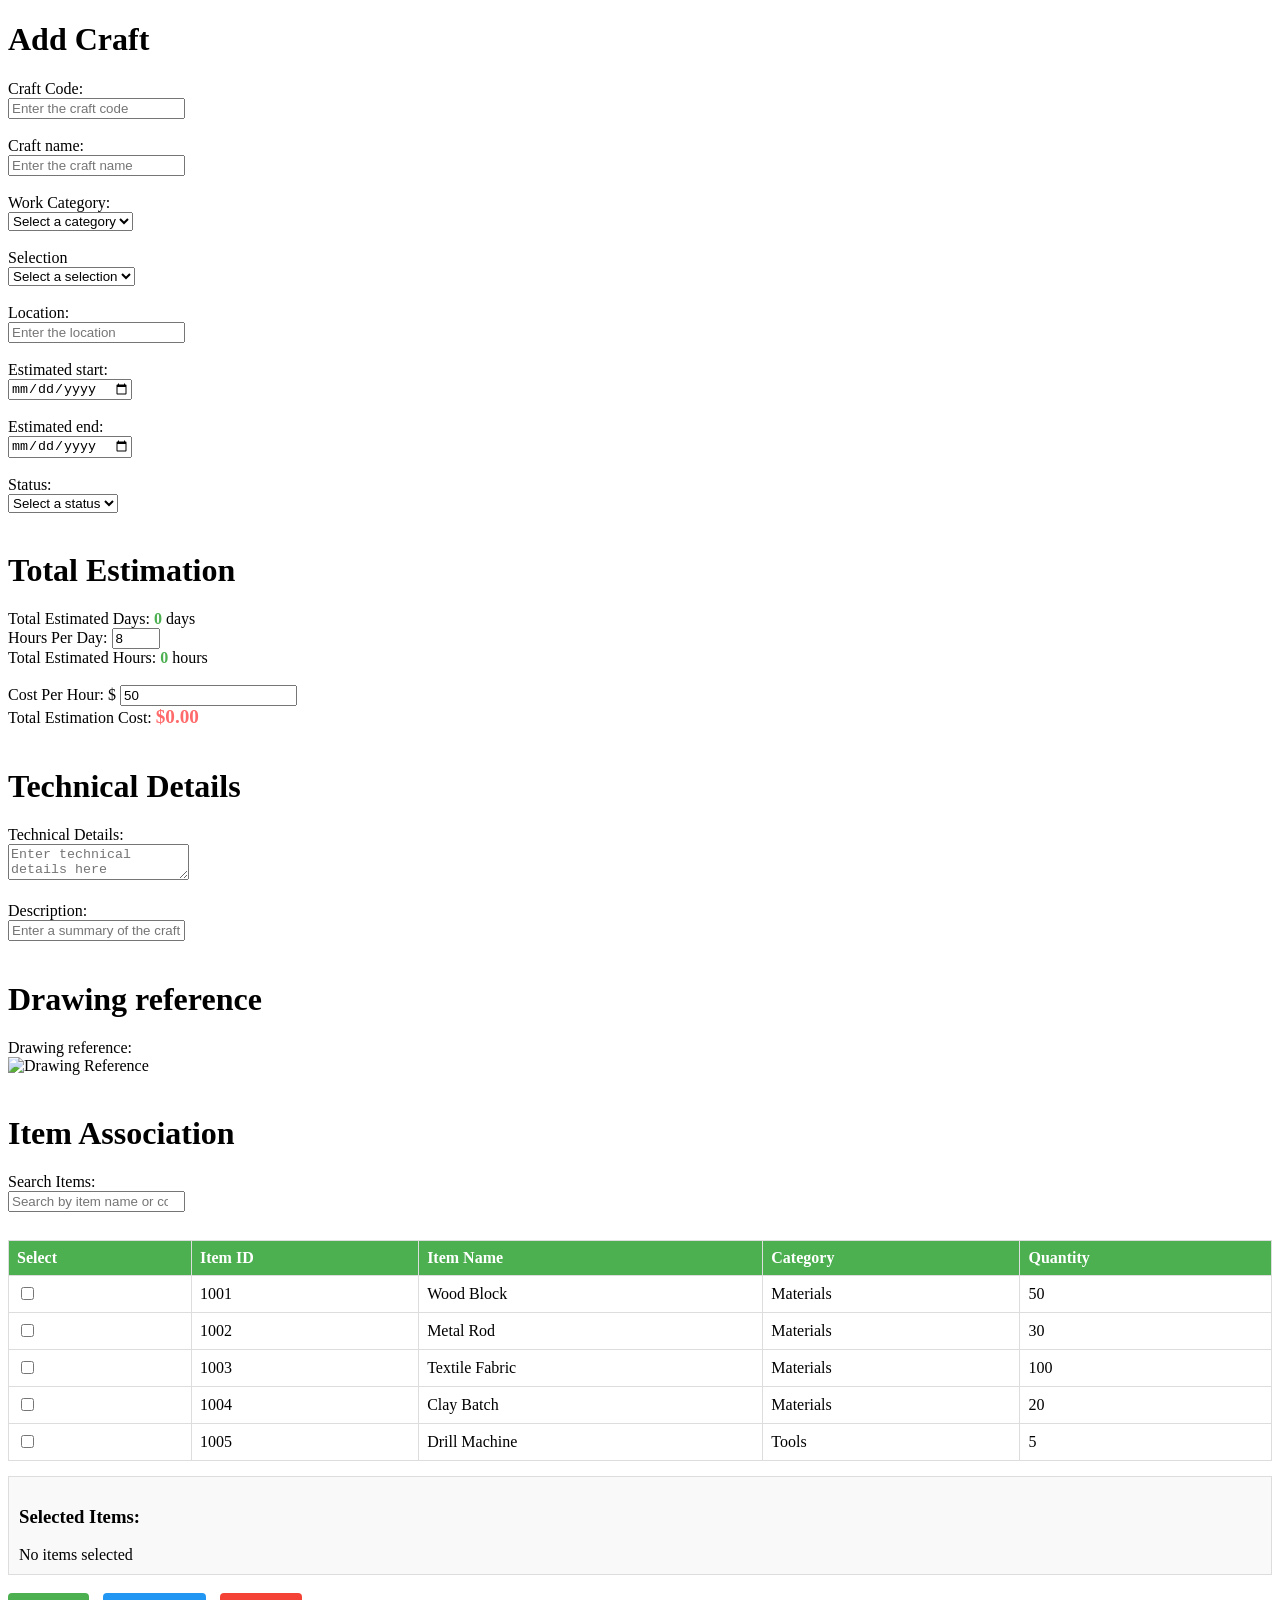
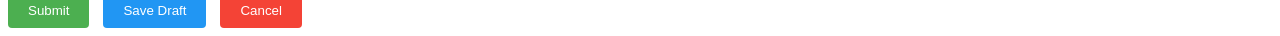
==== index.html @ 53a047b5 "changed addcraft to index" ====
<!DOCTYPE html>
<html>

<head>
    <meta charset="UTF-8">
    <title>Add Craft</title>
     <meta charset="UTF-8">
    <title>Add Craft</title>
    <style>
        #itemTable {
            width: 100%;
            border-collapse: collapse;
            margin-top: 10px;
        }
        #itemTable th, #itemTable td {
            border: 1px solid #ddd;
            padding: 8px;
            text-align: left;
        }
        #itemTable th {
            background-color: #4CAF50;
            color: white;
        }
        #itemTable tr:hover {
            background-color: #f5f5f5;
        }
        .select-checkbox {
            cursor: pointer;
        }
        .selected-items {
            margin-top: 15px;
            padding: 10px;
            background-color: #f9f9f9;
            border: 1px solid #ddd;
        }
    </style>
</head>

<body>
    <h1>Add Craft</h1>
    <form id="frmAddProduct" action="./summary.html" method="get">
        <label id="lblcraftcode" for="code">Craft Code:</label><br>
        <input type="number" id="code" name="code" placeholder="Enter the craft code" required><br><br>
        <label id="lblcraftname">Craft name:</label><br>
        <input type="text" id="name" name="name" placeholder="Enter the craft name" required><br><br>
        <label id="lblcategory" for="ddlcategory">Work Category:</label><br>
        <select id="ddlcategory" name="ddlcategory" required>
            <option value="">Select a category</option>
            <option value="Woodwork">Woodwork</option>
            <option value="Metalwork">Metalwork</option>
            <option value="Textiles">Textiles</option>
            <option value="Ceramics">Ceramics</option>
        </select><br><br>
        <label id="lblselection" for="ddlselection">Selection</label><br>
        <select id="ddlselection" name="ddlselection" required>
            <option value="">Select a selection</option>
            <option value="Handmade">Handmade</option>
            <option value="Machine-made">Machine-made</option>
        </select><br><br>
        <label id="lbllocation" for="location">Location:</label><br>
        <input type="text" id="location" name="location" placeholder="Enter the location" required><br><br>
        <label id="lblEstimatedstart" for="Estimatedstart">Estimated start:</label><br>
        <input type="date" id="Estimatedstart" name="Estimatedstart" required><br><br>
        <label id="lblEstimatedend" for="Estimatedend">Estimated end:</label><br>
        <input type="date" id="Estimatedend" name="Estimatedend" required><br><br>
        <label id="lblstatus" for="ddlstatus">Status:</label><br>
        <select id="ddlstatus" name="ddlstatus" required>
            <option value="">Select a status</option>
            <option value="Not Started">Not Started</option>
            <option value="In Progress">In Progress</option>
            <option value="Completed">Completed</option>
        </select><br><br>
        <h1>Total Estimation</h1>
        <label id="lblTotalDays">Total Estimated Days: </label>
        <span id="totalDays" style="font-weight: bold; color: #4CAF50;">0</span> days<br>
        <label id="lblhoursPerDay" for="hoursPerDay">Hours Per Day: </label>
        <input type="number" id="hoursPerDay" name="hoursPerDay" placeholder="Enter hours per day" value="8" min="1" max="24" onchange="calculateEstimation()"><br>
        <label id="lblTotalHours">Total Estimated Hours: </label>
        <span id="totalHours" style="font-weight: bold; color: #4CAF50;">0</span> hours<br><br>
        <label id="lblcostPerHour" for="costPerHour">Cost Per Hour: $</label>
        <input type="number" id="costPerHour" name="costPerHour" placeholder="Enter cost per hour" value="50" min="0" step="0.01" onchange="calculateEstimation()"><br>
        <label id="lblTotalCost">Total Estimation Cost: </label>
        <span id="totalCost" style="font-weight: bold; color: #ff6b6b; font-size: 1.2em;">$0.00</span><br><br>
        <h1>Technical Details</h1>
        <label id="lbltechnicaldetails" for="technicaldetails">Technical Details:</label><br>
        <textarea id="technicaldetails" name="technicaldetails" placeholder="Enter technical details here"
            ></textarea><br><br>
        <label id="lblDescription" for="description">Description:</label><br>
        <input type="text" id="description" name="description" placeholder="Enter a summary of the craft details"
            required><br><br>
            <h1>Drawing reference</h1>
            <label id="lbldrawingreference" for="drawingreference">Drawing reference:</label><br>
        <img src="images/drawing-reference.jpg" alt="Drawing Reference"><br><br>
        
        <h1>Item Association</h1>
        <label id="lblitem" for="searchItem">Search Items:</label><br>
        <input type="search" id="searchItem" name="searchItem" placeholder="Search by item name or code" onkeyup="filterTable()"><br><br>
        
        <table id="itemTable">
            <thead>
                <tr>
                    <th>Select</th>
                    <th>Item ID</th>
                    <th>Item Name</th>
                    <th>Category</th>
                    <th>Quantity</th>
                </tr>
            </thead>
            <tbody id="tableBody">
                <tr>
                    <td><input type="checkbox" class="select-checkbox" value="1"></td>
                    <td>1001</td>
                    <td>Wood Block</td>
                    <td>Materials</td>
                    <td>50</td>
                </tr>
                <tr>
                    <td><input type="checkbox" class="select-checkbox" value="2"></td>
                    <td>1002</td>
                    <td>Metal Rod</td>
                    <td>Materials</td>
                    <td>30</td>
                </tr>
                <tr>
                    <td><input type="checkbox" class="select-checkbox" value="3"></td>
                    <td>1003</td>
                    <td>Textile Fabric</td>
                    <td>Materials</td>
                    <td>100</td>
                </tr>
                <tr>
                    <td><input type="checkbox" class="select-checkbox" value="4"></td>
                    <td>1004</td>
                    <td>Clay Batch</td>
                    <td>Materials</td>
                    <td>20</td>
                </tr>
                <tr>
                    <td><input type="checkbox" class="select-checkbox" value="5"></td>
                    <td>1005</td>
                    <td>Drill Machine</td>
                    <td>Tools</td>
                    <td>5</td>
                </tr>
            </tbody>
        </table>
        
        <div class="selected-items">
            <h3>Selected Items:</h3>
            <input type="hidden" id="selectedItems" name="selectedItems">
            <div id="selectedItemsList">No items selected</div>
        </div><br>
        <input type="submit" id="btnSubmit" value="Submit" style="background-color: #4CAF50; color: white; padding: 10px 20px; border: none; border-radius: 4px; cursor: pointer; margin-right: 10px;">
        <input type="submit" id="btnSaveDraft" value="Save Draft" style="background-color: #2196F3; color: white; padding: 10px 20px; border: none; border-radius: 4px; cursor: pointer; margin-right: 10px;">
        <input type="button" id="btnCancel" value="Cancel" onclick="confirmCancel()" style="background-color: #f44336; color: white; padding: 10px 20px; border: none; border-radius: 4px; cursor: pointer;">
    </form>

    <script>
        // Filter table based on search input
        function filterTable() {
            const searchValue = document.getElementById('searchItem').value.toLowerCase();
            const tableRows = document.querySelectorAll('#tableBody tr');
            
            tableRows.forEach(row => {
                const itemName = row.cells[2].textContent.toLowerCase();
                const itemId = row.cells[1].textContent.toLowerCase();
                
                if (itemName.includes(searchValue) || itemId.includes(searchValue)) {
                    row.style.display = '';
                } else {
                    row.style.display = 'none';
                }
            });
        }
        
        // Handle checkbox selection
        document.querySelectorAll('.select-checkbox').forEach(checkbox => {
            checkbox.addEventListener('change', updateSelectedItems);
        });
        
        function updateSelectedItems() {
            const selectedCheckboxes = document.querySelectorAll('.select-checkbox:checked');
            const selectedItems = [];
            let selectedItemsList = '';
            
            selectedCheckboxes.forEach(checkbox => {
                const row = checkbox.closest('tr');
                const itemId = row.cells[1].textContent;
                const itemName = row.cells[2].textContent;
                
                selectedItems.push({
                    id: itemId,
                    name: itemName
                });
                
                selectedItemsList += `<p>• ${itemName} (ID: ${itemId})</p>`;
            });
            
            // Update the hidden field with selected items
            document.getElementById('selectedItems').value = JSON.stringify(selectedItems);
            
            // Update the display
            const listDiv = document.getElementById('selectedItemsList');
            if (selectedItemsList === '') {
                listDiv.innerHTML = 'No items selected';
            } else {
                listDiv.innerHTML = selectedItemsList;
            }
        }
        
        // Calculate total estimation (days, hours, and cost)
        function calculateEstimation() {
            const startDate = new Date(document.getElementById('Estimatedstart').value);
            const endDate = new Date(document.getElementById('Estimatedend').value);
            const hoursPerDay = parseInt(document.getElementById('hoursPerDay').value) || 8;
            const costPerHour = parseFloat(document.getElementById('costPerHour').value) || 0;
            
            if (startDate && endDate && startDate <= endDate) {
                // Calculate difference in days
                const timeDifference = endDate - startDate;
                const totalDays = Math.ceil(timeDifference / (1000 * 60 * 60 * 24)) + 1;
                const totalHours = totalDays * hoursPerDay;
                const totalCost = totalHours * costPerHour;
                
                document.getElementById('totalDays').textContent = totalDays;
                document.getElementById('totalHours').textContent = totalHours;
                document.getElementById('totalCost').textContent = '$' + totalCost.toFixed(2);
            } else {
                document.getElementById('totalDays').textContent = '0';
                document.getElementById('totalHours').textContent = '0';
                document.getElementById('totalCost').textContent = '$0.00';
            }
        }
        
        // Add event listeners for date changes and cost inputs
        document.getElementById('Estimatedstart').addEventListener('change', calculateEstimation);
        document.getElementById('Estimatedend').addEventListener('change', calculateEstimation);
        
        // Cancel button functionality
        function confirmCancel() {
            if (confirm('Are you sure you want to cancel? Any unsaved changes will be lost.')) {
                window.history.back();
            }
        }
        
        // Save Draft functionality - Save form data to localStorage
        document.getElementById('btnSaveDraft').addEventListener('click', function(event) {
            event.preventDefault();
            
            // Collect all form data
            const formData = {
                code: document.getElementById('code').value,
                name: document.getElementById('name').value,
                ddlcategory: document.getElementById('ddlcategory').value,
                ddlselection: document.getElementById('ddlselection').value,
                location: document.getElementById('location').value,
                Estimatedstart: document.getElementById('Estimatedstart').value,
                Estimatedend: document.getElementById('Estimatedend').value,
                ddlstatus: document.getElementById('ddlstatus').value,
                hoursPerDay: document.getElementById('hoursPerDay').value,
                costPerHour: document.getElementById('costPerHour').value,
                technicaldetails: document.getElementById('technicaldetails').value,
                description: document.getElementById('description').value,
                selectedItems: document.getElementById('selectedItems').value,
                timestamp: new Date().toLocaleString()
            };
            
            // Save to localStorage
            localStorage.setItem('craftFormDraft', JSON.stringify(formData));
            
            // Show confirmation message
            alert('Draft saved successfully at ' + formData.timestamp);
        });
    </script>
</body>

</html>
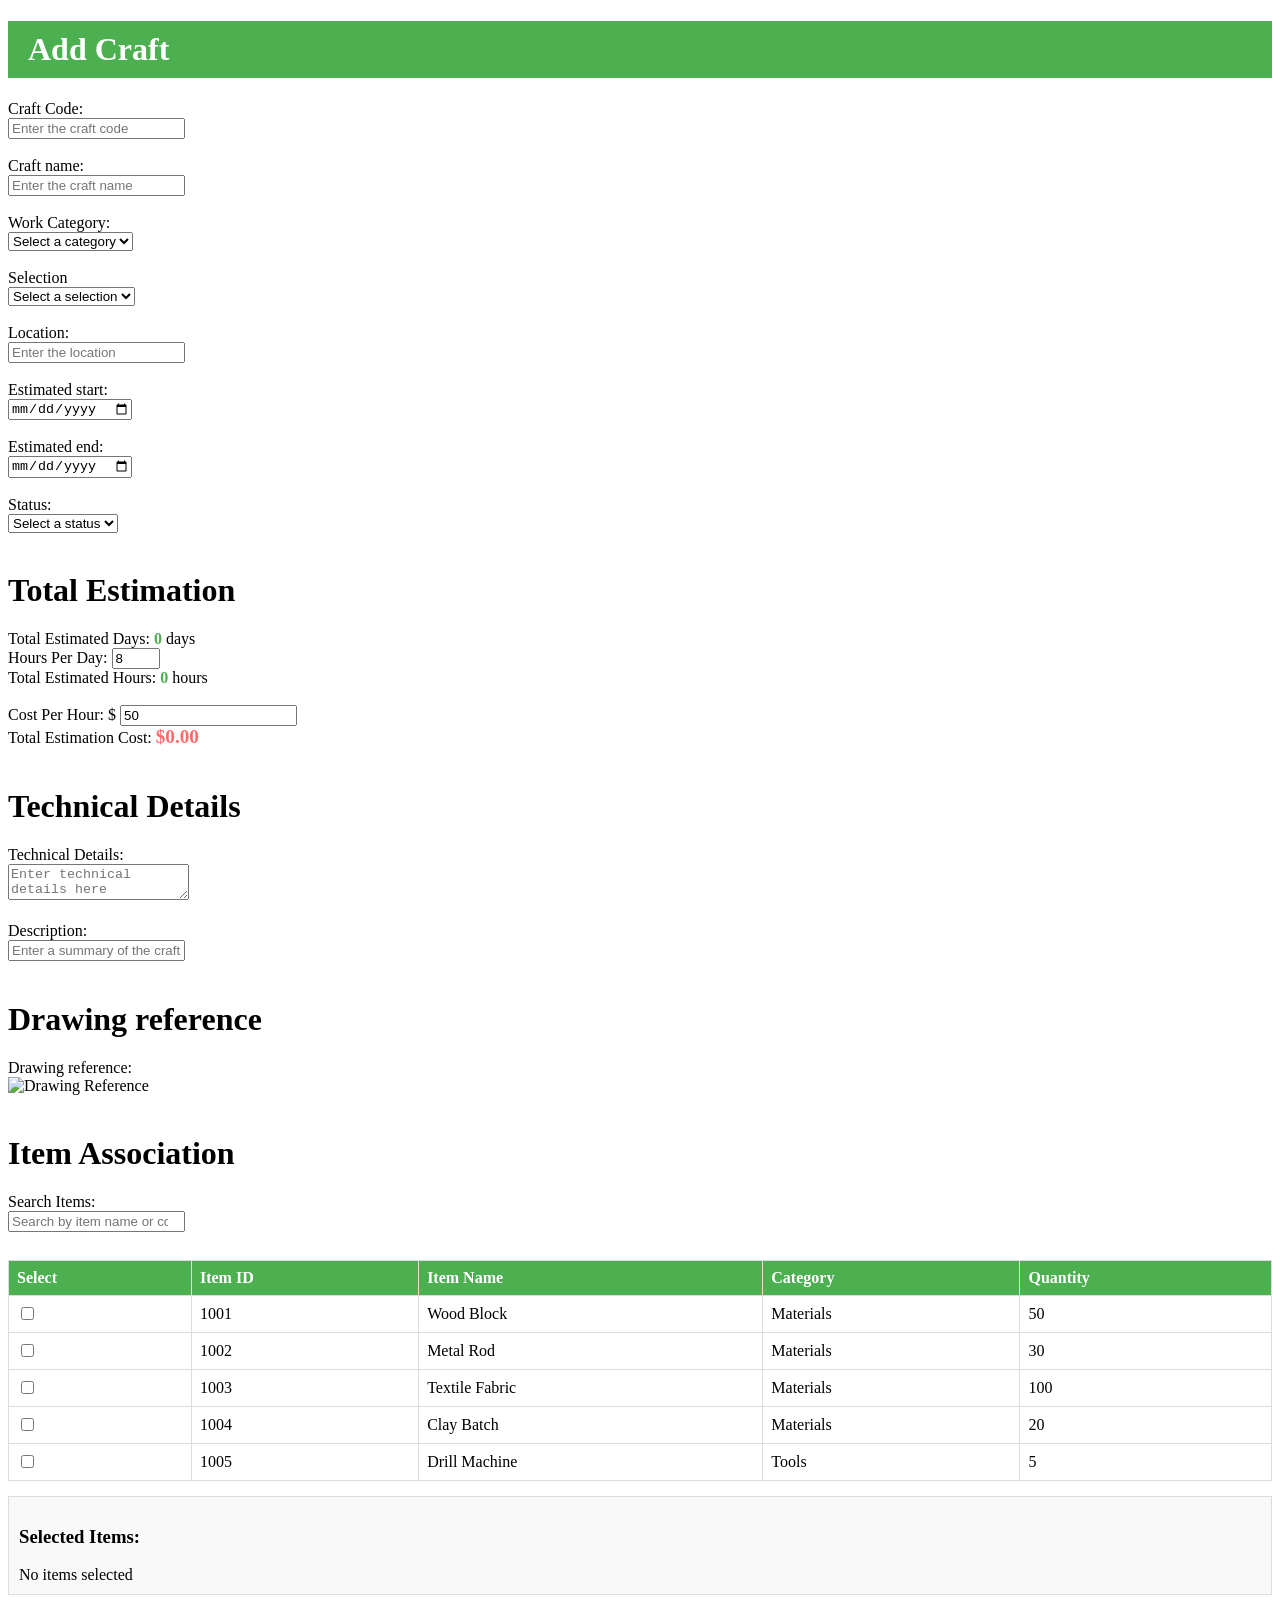
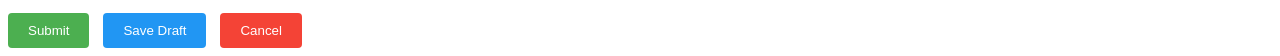
==== commit 91d1eecc: "added login-submit class to style.css and linked it in index.html" ====
--- a/index.html
+++ b/index.html
@@ -34,10 +34,11 @@
             border: 1px solid #ddd;
         }
     </style>
+    <link rel="stylesheet" type="text/css" href="style.css">
 </head>
 
 <body>
-    <h1>Add Craft</h1>
+    <h1 class="login-submit">Add Craft</h1>
     <form id="frmAddProduct" action="./summary.html" method="get">
         <label id="lblcraftcode" for="code">Craft Code:</label><br>
         <input type="number" id="code" name="code" placeholder="Enter the craft code" required><br><br>
@@ -143,7 +144,7 @@
                     <td>5</td>
                 </tr>
             </tbody>
-        </table>
+        </table> 
         
         <div class="selected-items">
             <h3>Selected Items:</h3>
--- a/style.css
+++ b/style.css
@@ -0,0 +1,7 @@
+.login-submit {
+  background-color: #4CAF50;
+  color: white;
+  padding: 10px 20px;
+  border: none;
+  cursor: pointer;
+}
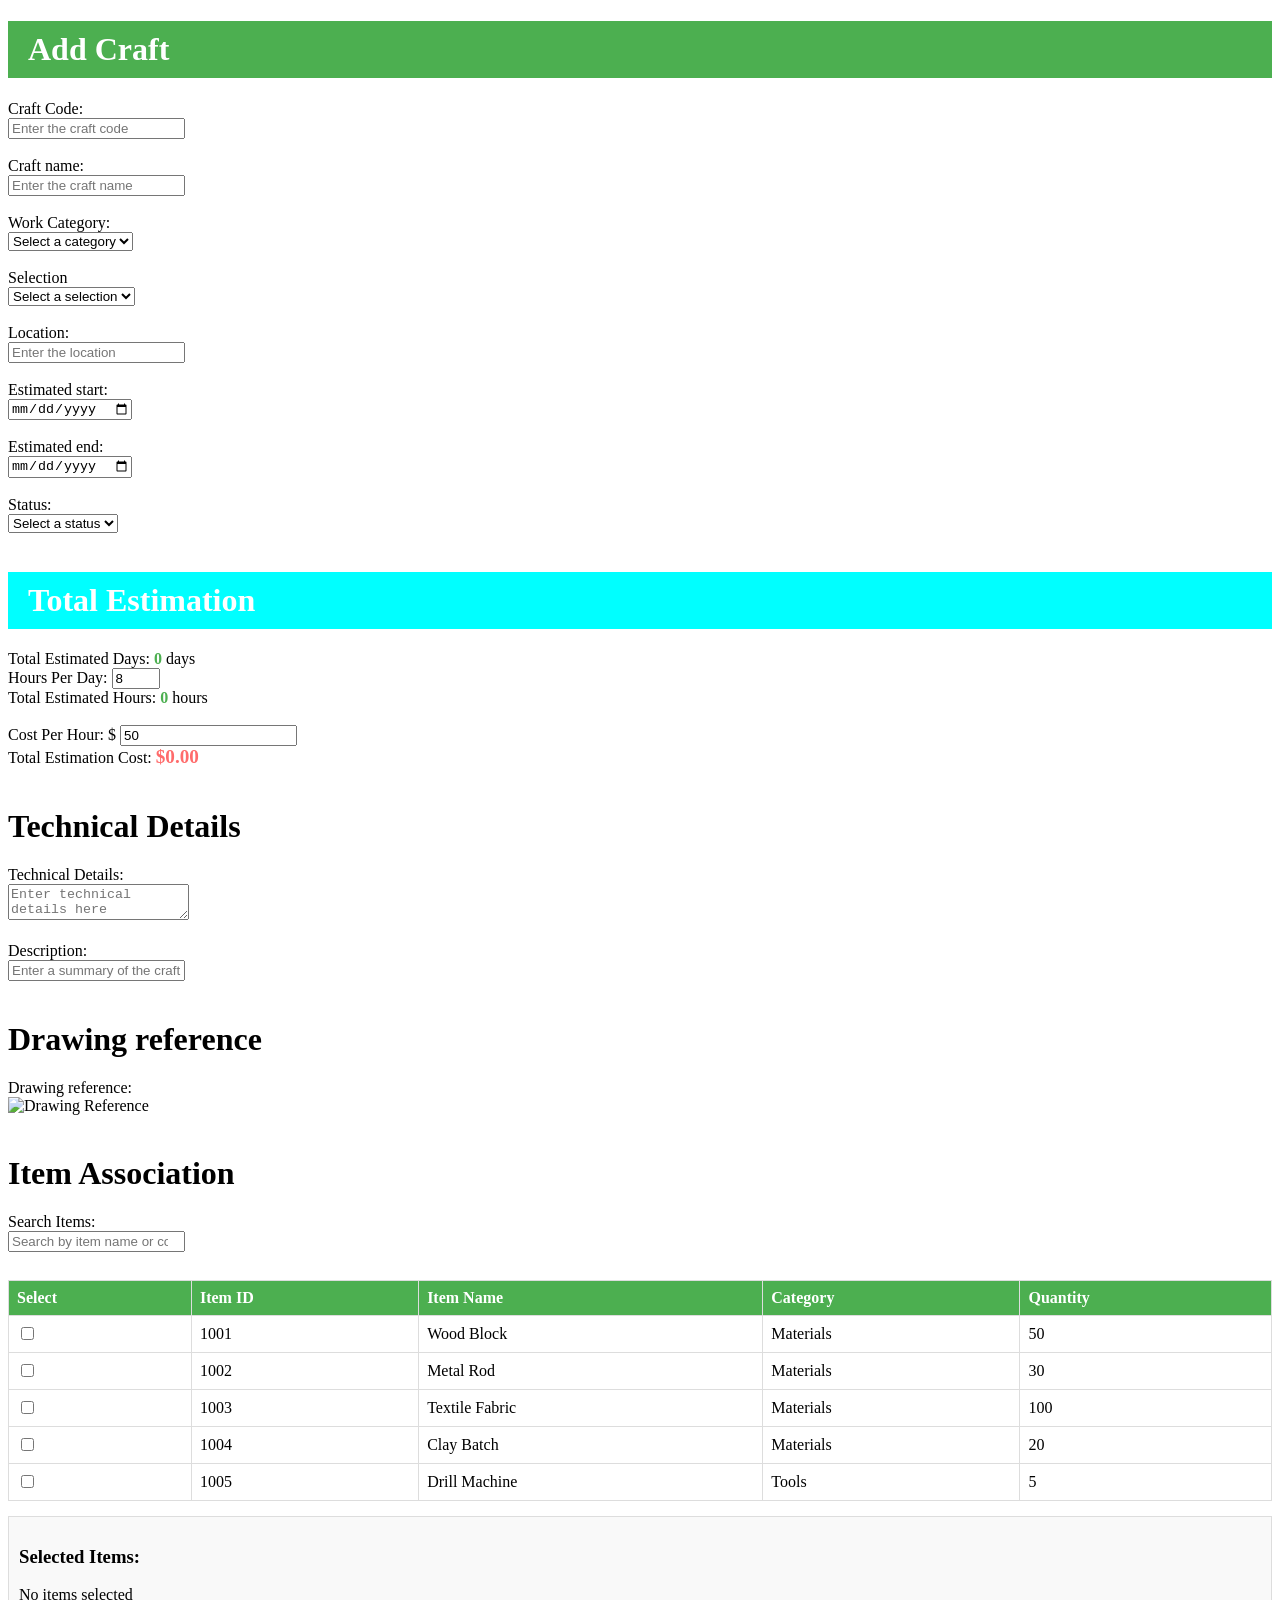
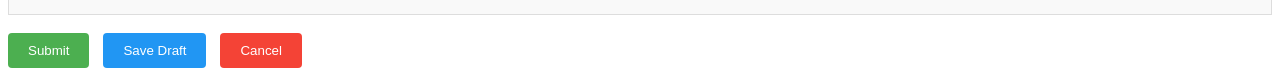
==== commit 6a4c41be: "added login-block class to total estimation header and linked style.css to index.html" ====
--- a/index.html
+++ b/index.html
@@ -71,7 +71,7 @@
             <option value="In Progress">In Progress</option>
             <option value="Completed">Completed</option>
         </select><br><br>
-        <h1>Total Estimation</h1>
+        <h1 class="login-block">Total Estimation</h1>
         <label id="lblTotalDays">Total Estimated Days: </label>
         <span id="totalDays" style="font-weight: bold; color: #4CAF50;">0</span> days<br>
         <label id="lblhoursPerDay" for="hoursPerDay">Hours Per Day: </label>
--- a/style.css
+++ b/style.css
@@ -4,4 +4,11 @@
   padding: 10px 20px;
   border: none;
   cursor: pointer;
+}
+.login-block{
+    background-color: aqua;
+    color: white;
+    padding: 10px 20px;
+    border: none;
+    cursor: pointer;
 }
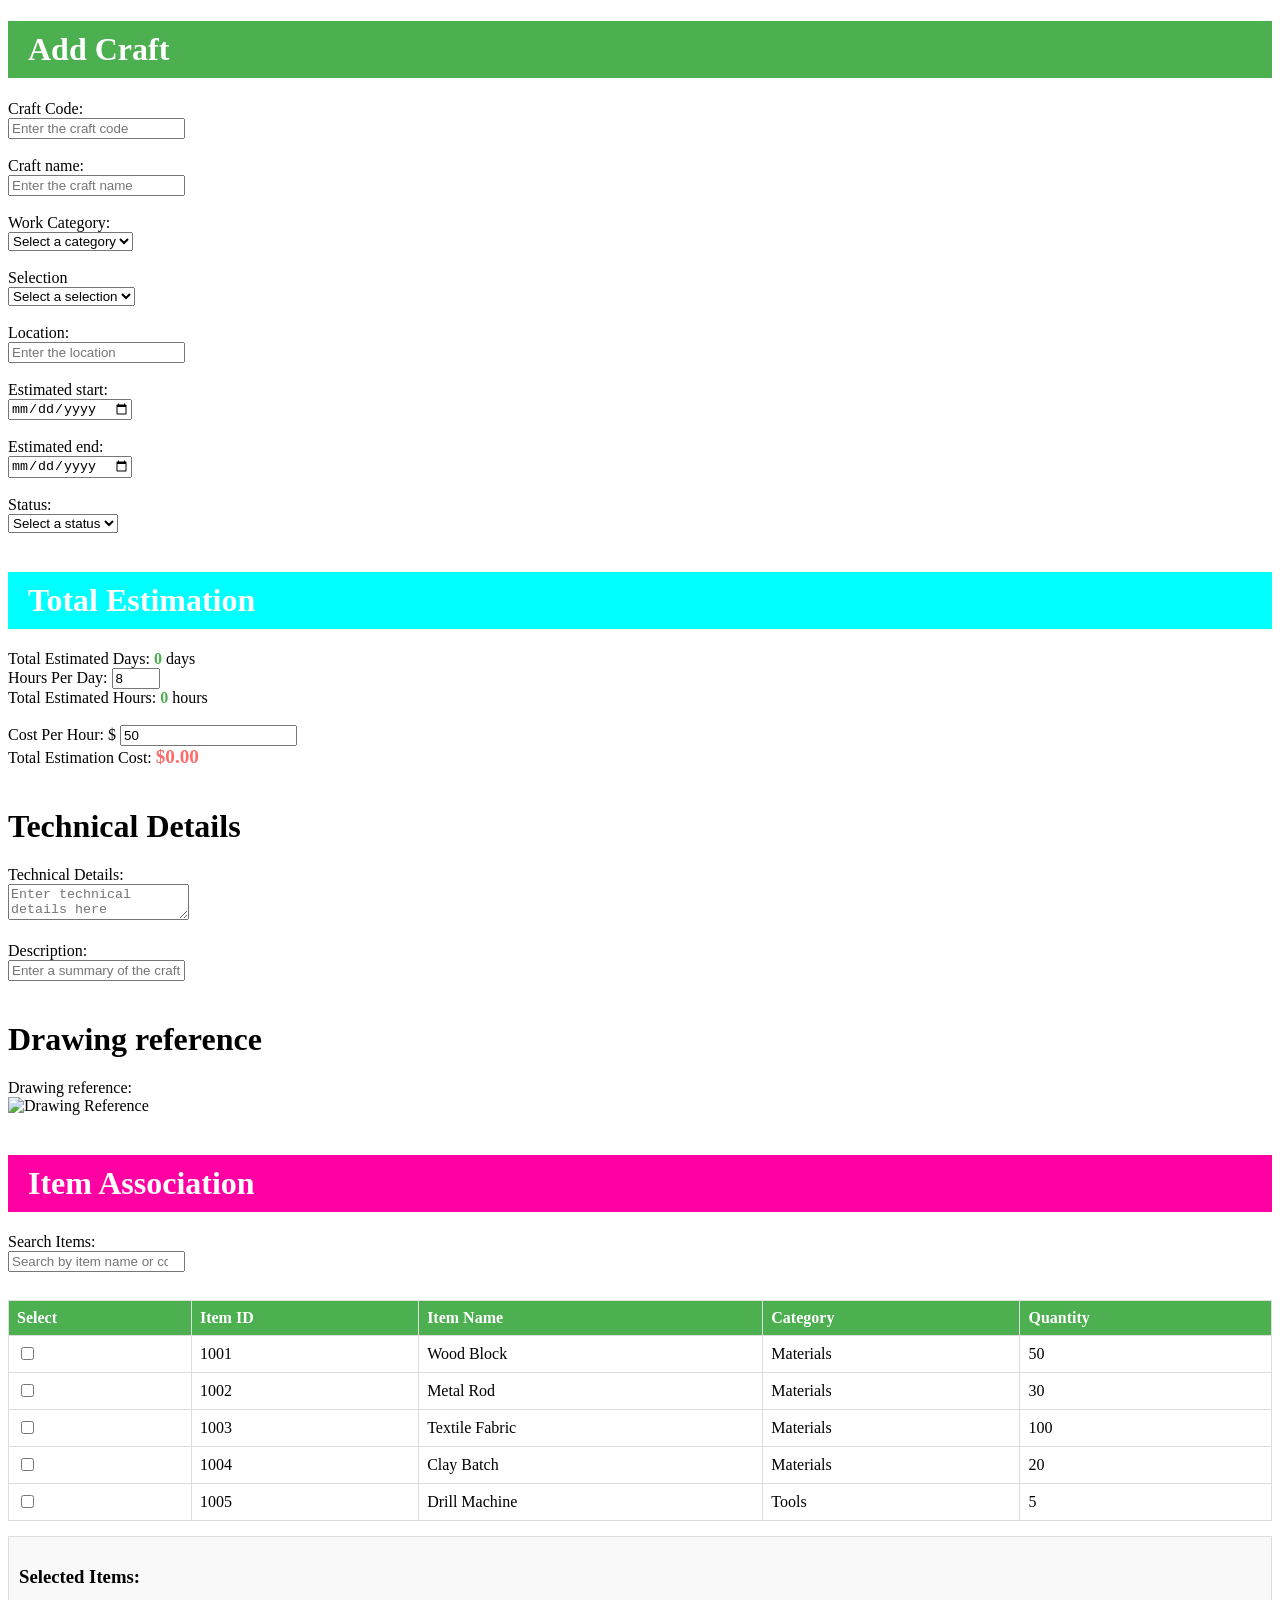
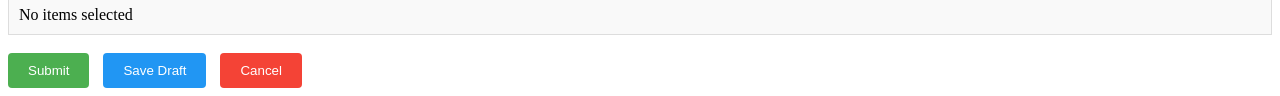
==== commit bc9b683a: "added login-name class to style.css" ====
--- a/index.html
+++ b/index.html
@@ -93,7 +93,7 @@
             <label id="lbldrawingreference" for="drawingreference">Drawing reference:</label><br>
         <img src="images/drawing-reference.jpg" alt="Drawing Reference"><br><br>
         
-        <h1>Item Association</h1>
+        <h1 class="login-name">Item Association</h1>
         <label id="lblitem" for="searchItem">Search Items:</label><br>
         <input type="search" id="searchItem" name="searchItem" placeholder="Search by item name or code" onkeyup="filterTable()"><br><br>
         
--- a/style.css
+++ b/style.css
@@ -11,4 +11,11 @@
     padding: 10px 20px;
     border: none;
     cursor: pointer;
+}
+.login-name{
+    background-color: rgb(255, 0, 162);
+    color: white;
+    padding: 10px 20px;
+    border: none;
+    cursor: pointer;
 }
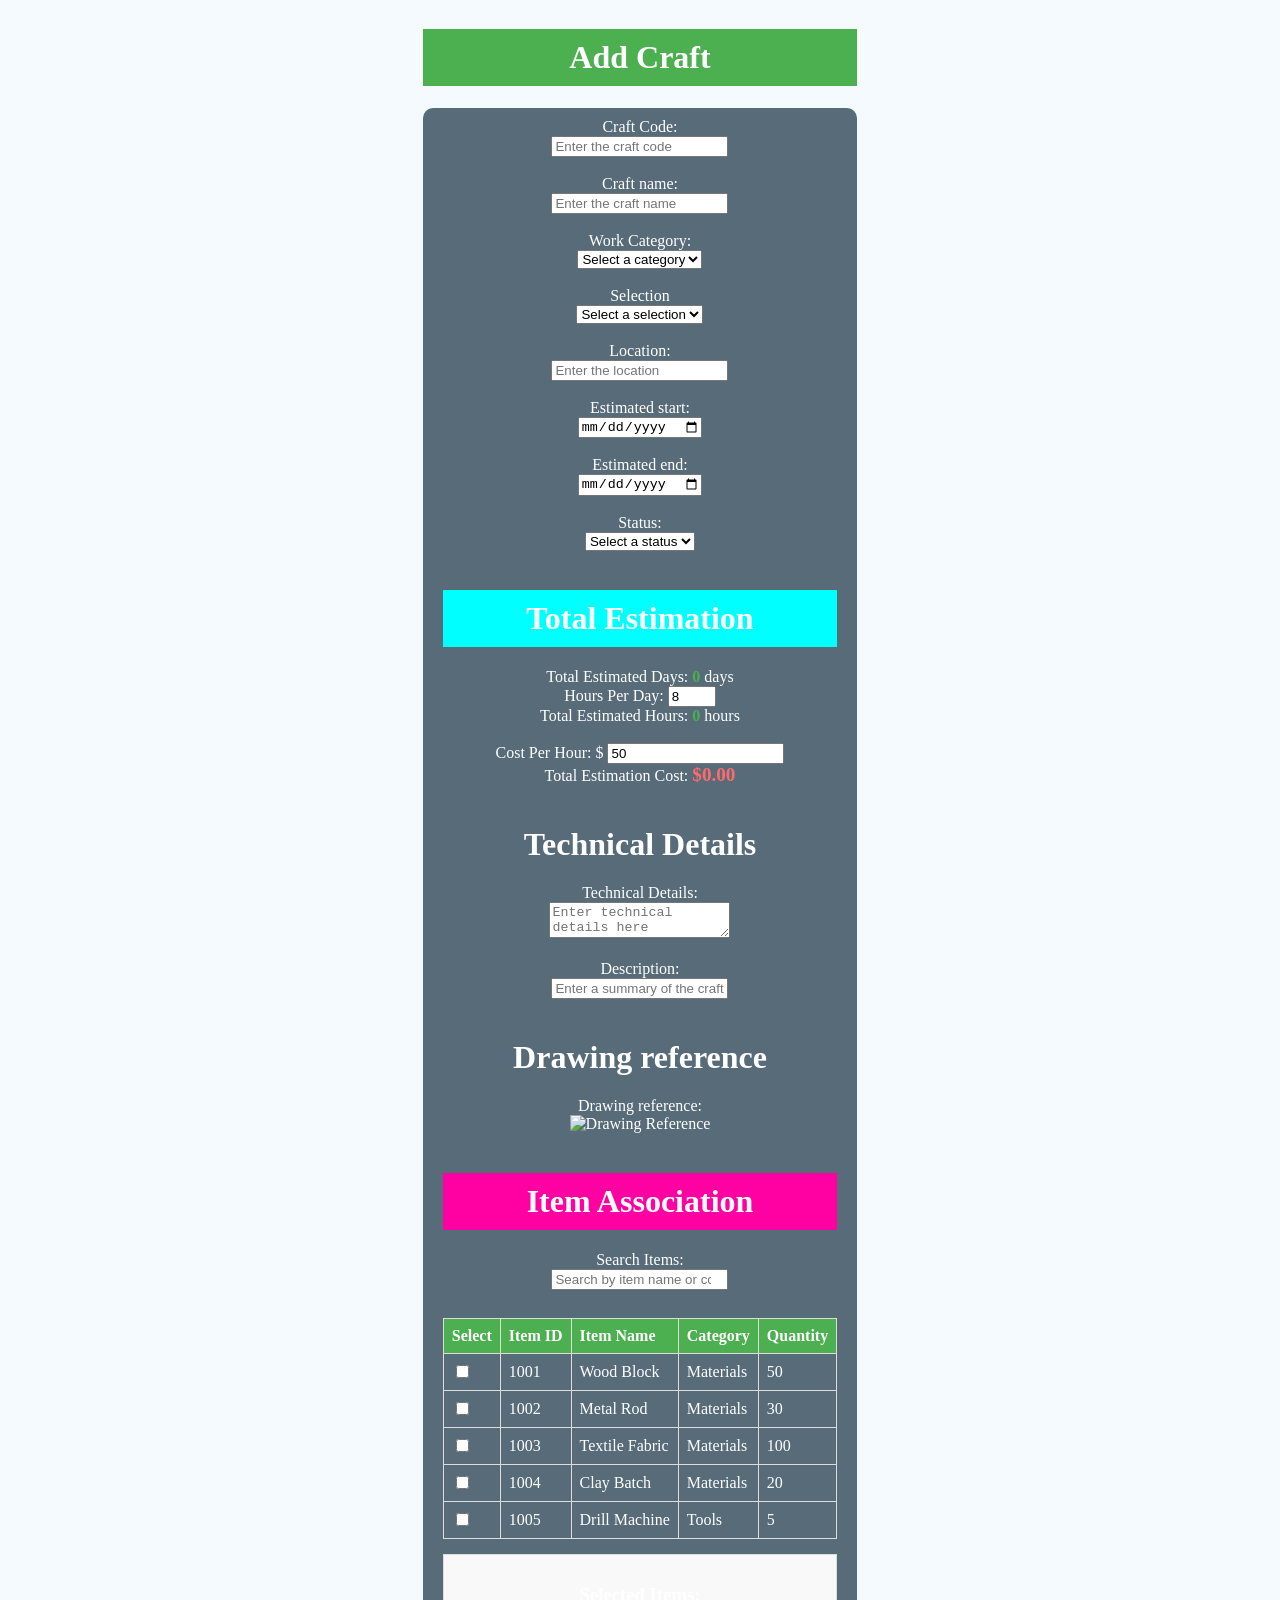
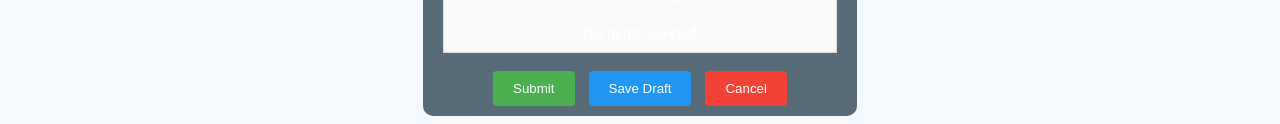
==== commit 599ecf2b: "warped the data into div" ====
--- a/index.html
+++ b/index.html
@@ -38,6 +38,7 @@
 </head>
 
 <body>
+    <div>
     <h1 class="login-submit">Add Craft</h1>
     <form id="frmAddProduct" action="./summary.html" method="get">
         <label id="lblcraftcode" for="code">Craft Code:</label><br>
@@ -155,6 +156,7 @@
         <input type="submit" id="btnSaveDraft" value="Save Draft" style="background-color: #2196F3; color: white; padding: 10px 20px; border: none; border-radius: 4px; cursor: pointer; margin-right: 10px;">
         <input type="button" id="btnCancel" value="Cancel" onclick="confirmCancel()" style="background-color: #f44336; color: white; padding: 10px 20px; border: none; border-radius: 4px; cursor: pointer;">
     </form>
+    </div>
 
     <script>
         // Filter table based on search input
--- a/style.css
+++ b/style.css
@@ -18,4 +18,18 @@
     padding: 10px 20px;
     border: none;
     cursor: pointer;
-}+}
+body{
+    background-color: rgba(121, 197, 232, 0.08);
+    place-items: center;
+    text-align: center;
+    display: grid;
+}
+form{
+    background-color:rgb(87, 107, 121);
+    color: white;
+    padding: 10px 20px;
+    border: none; 
+    cursor: pointer;
+    border-radius: 10px;}
+    
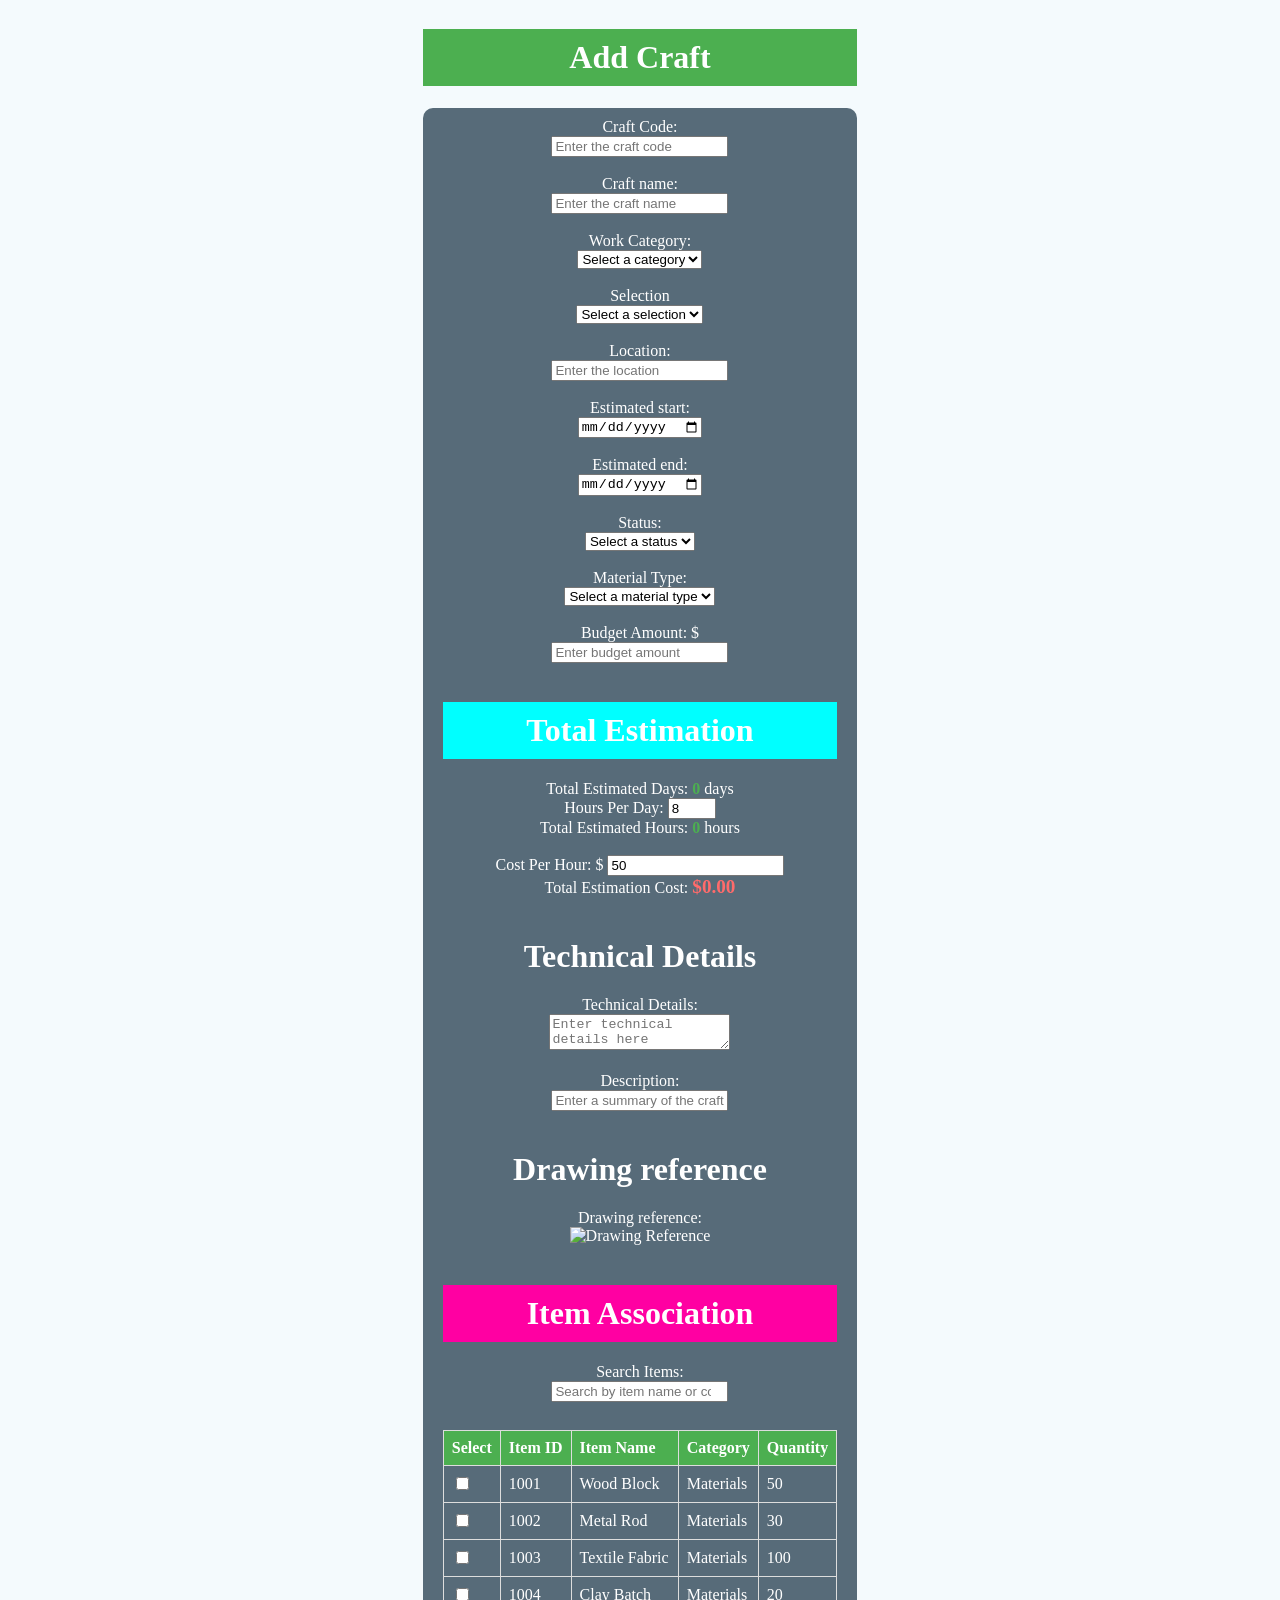
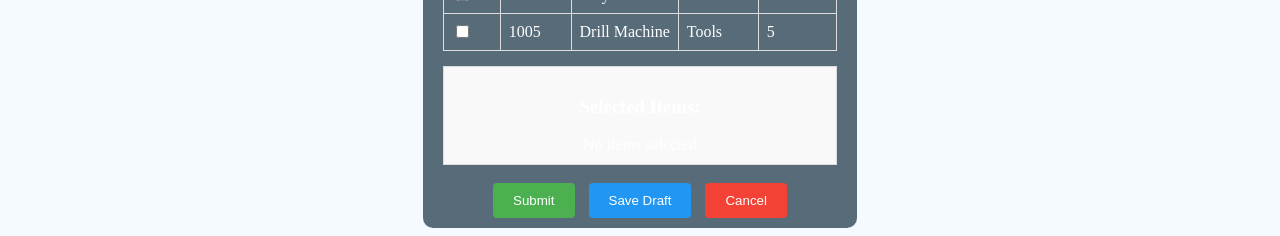
==== commit cef0893b: "update" ====
--- a/index.html
+++ b/index.html
@@ -72,6 +72,18 @@
             <option value="In Progress">In Progress</option>
             <option value="Completed">Completed</option>
         </select><br><br>
+        <label id="lblmaterialtype" for="ddlmaterialtype">Material Type:</label><br>
+        <select id="ddlmaterialtype" name="ddlmaterialtype" required>
+            <option value="">Select a material type</option>
+            <option value="Wood">Wood</option>
+            <option value="Metal">Metal</option>
+            <option value="Fabric">Fabric</option>
+            <option value="Clay">Clay</option>
+            <option value="Glass">Glass</option>
+            <option value="Composite">Composite</option>
+        </select><br><br>
+        <label id="lblbudgetamount" for="budgetamount">Budget Amount: $</label><br>
+        <input type="number" id="budgetamount" name="budgetamount" placeholder="Enter budget amount" min="0" step="0.01" required><br><br>
         <h1 class="login-block">Total Estimation</h1>
         <label id="lblTotalDays">Total Estimated Days: </label>
         <span id="totalDays" style="font-weight: bold; color: #4CAF50;">0</span> days<br>
